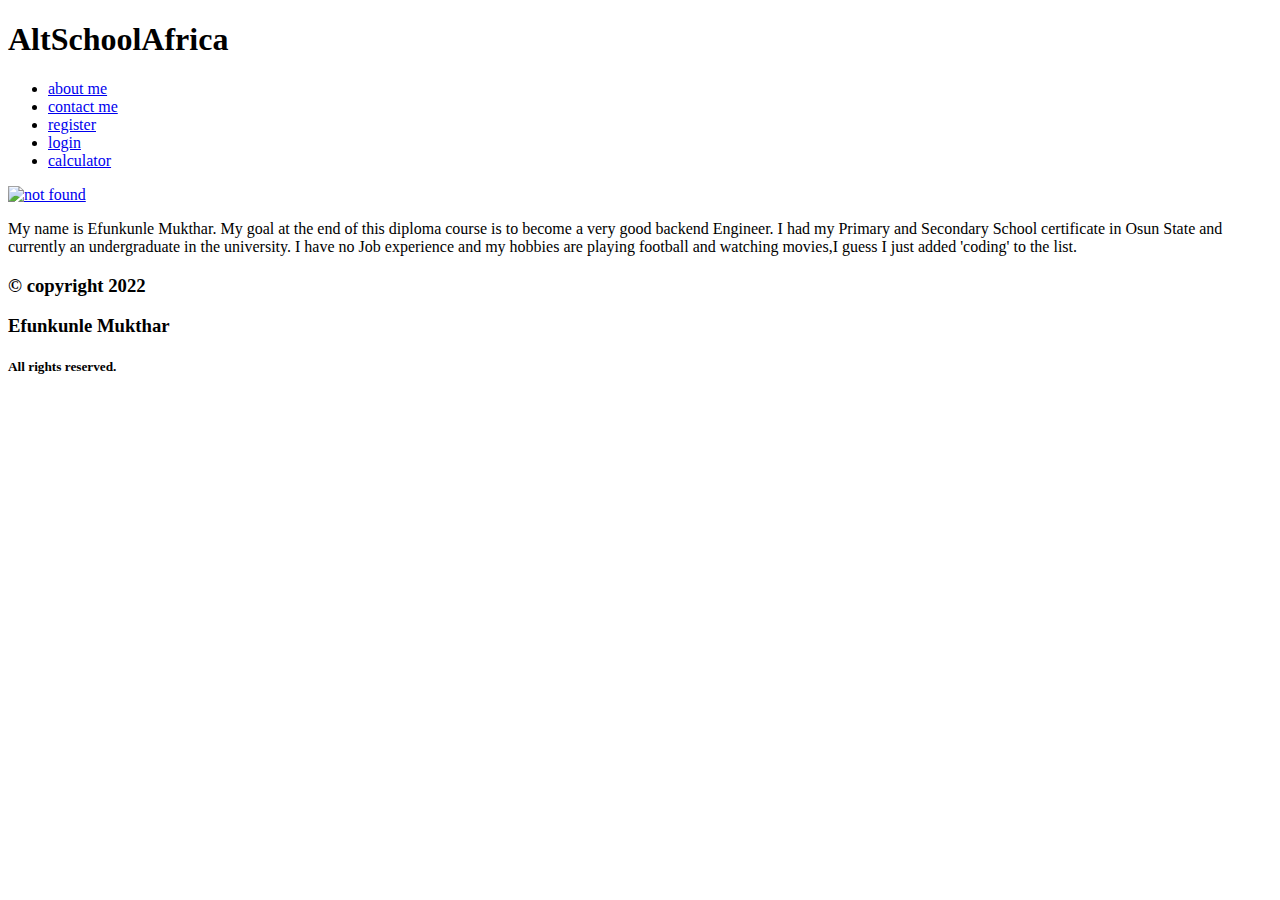
==== index.html @ 4912182e "my first commit" ====
<!DOCTYPE html>
<html lang="en">
  <head>
    <meta charset="UTF-8" />
    <meta name="viewport" content="width=device-width, initial-scale=1.0" />
    <meta http-equiv="X-UA-Compatible" content="ie=edge" />
    <link
      rel="stylesheet"
      media="screen and (min-width: 900px)"
      href="/index_bigScreen.css"
    />
    <link
      rel="stylesheet"
      media="screen and (max-width: 900px)"
      href="/index_smallScreen.css"
    />
    <title>About Me</title>
  </head>
  <body>
    <header class="header-container">
      <h1 id="brand-name">AltSchoolAfrica</h1>
      <ul class="list">
        <li><a class="ind" href="/index.html">about me</a></li>
        <li><a class="con" href="/contact.html">contact me</a></li>
        <li><a class="reg" href="/register.html">register</a></li>
        <li><a class="log" href="/login.html">login</a></li>
        <li><a class="cal" href="/calculator.html">calculator</a></li>
      </ul>
    </header>

    <section class="main">
      <div class="image">
        <a id="image" href="/IMG_3551.jpg">
          <img src="/IMG_3551.jpg" alt="not found"
        /></a>
      </div>

      <p class="main-paragraph">
        My name is Efunkunle Mukthar. My goal at the end of this diploma course
        is to become a very good backend Engineer. I had my Primary and
        Secondary School certificate in Osun State and currently an
        undergraduate in the university. I have no Job experience and my hobbies
        are playing football and watching movies,I guess I just added 'coding'
        to the list.
      </p>
    </section>

    <div class="footer-section">
      <div>
        <h3>&copy; copyright 2022</h3>
      </div>
      <div><h3>Efunkunle Mukthar</h3></div>
      <div><h5>All rights reserved.</h5></div>
    </div>
  </body>
</html>
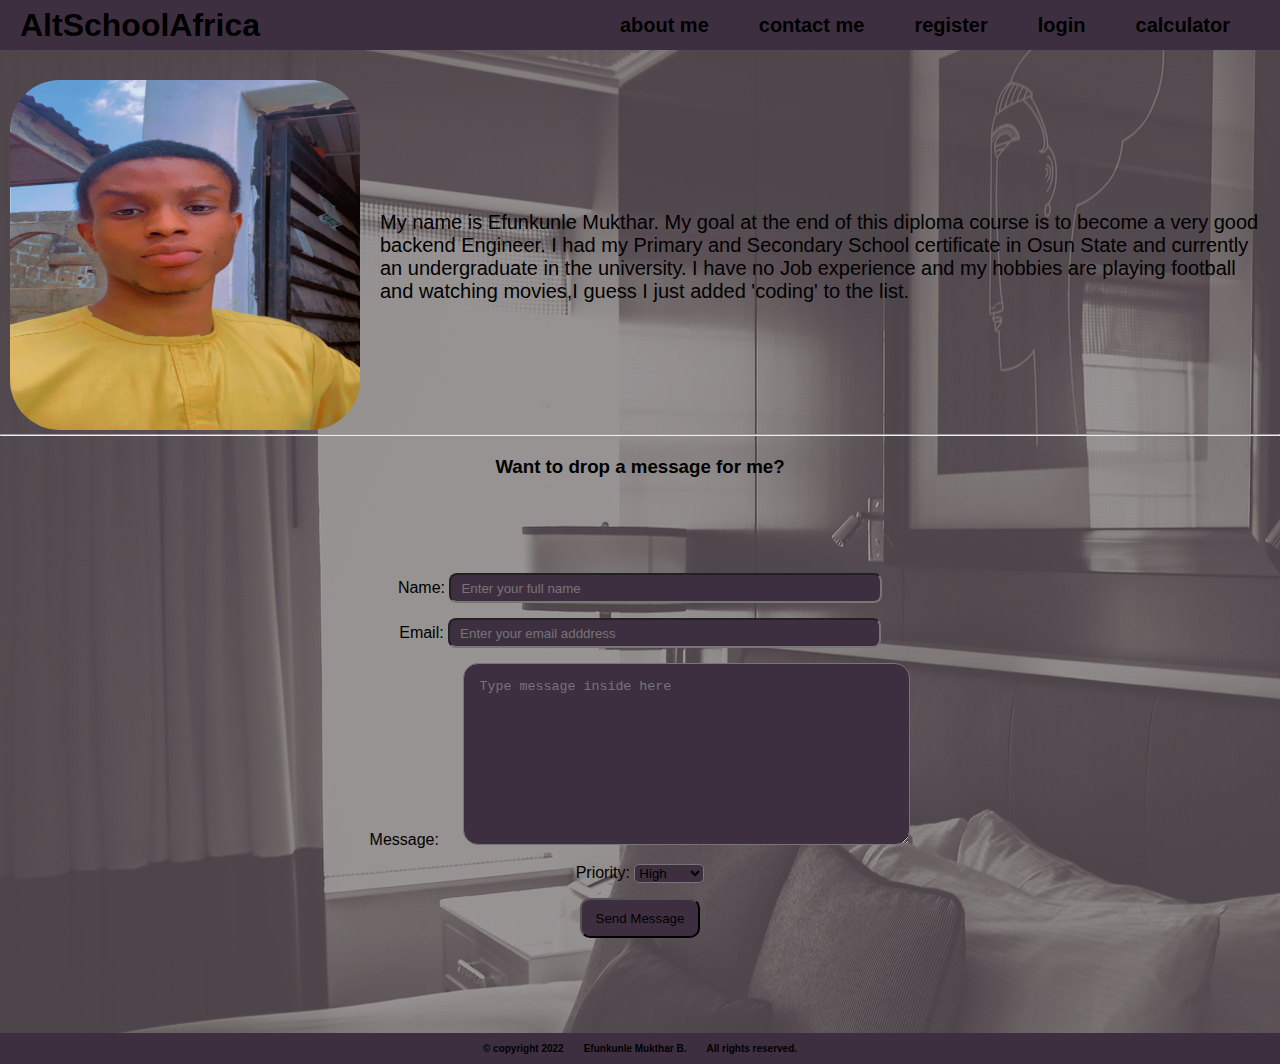
==== commit e4879cb7: "commit" ====
--- a/index.html
+++ b/index.html
@@ -34,7 +34,6 @@
           <img src="/IMG_3551.jpg" alt="not found"
         /></a>
       </div>
-
       <p class="main-paragraph">
         My name is Efunkunle Mukthar. My goal at the end of this diploma course
         is to become a very good backend Engineer. I had my Primary and
@@ -44,13 +43,51 @@
         to the list.
       </p>
     </section>
-
+    <hr />
+    <h3>Want to drop a message for me?</h3>
+    <div class="contact-section">
+      <form action="/contact.html">
+        <div class="name-input">
+          <label for="name">Name:</label>
+          <input type="text" id="name" placeholder="Enter your full name" />
+        </div>
+        <div class="email-input">
+          <label for="email">Email:</label>
+          <input
+            type="email"
+            id="email"
+            placeholder="Enter your email adddress"
+          />
+        </div>
+        <div class="text-area">
+          <label for="message">Message:</label>
+          <textarea
+            name="message"
+            id="message"
+            cols="50"
+            rows="10"
+            placeholder="Type message inside here"
+          ></textarea>
+        </div>
+        <div class="set-priority">
+          <label for="priority">Priority:</label>
+          <select name="priority" id="priorities">
+            <option value="high">High</option>
+            <option value="medium">Medium</option>
+            <option value="low">Low</option>
+          </select>
+        </div>
+        <div class="submit-message">
+          <button type="submit">Send Message</button>
+        </div>
+      </form>
+    </div>
     <div class="footer-section">
       <div>
-        <h3>&copy; copyright 2022</h3>
+        <h4>&copy; copyright 2022</h4>
       </div>
-      <div><h3>Efunkunle Mukthar</h3></div>
-      <div><h5>All rights reserved.</h5></div>
+      <div><h4>Efunkunle Mukthar B.</h4></div>
+      <div><h4>All rights reserved.</h4></div>
     </div>
   </body>
 </html>
--- a/index_bigScreen.css
+++ b/index_bigScreen.css
@@ -0,0 +1,126 @@
+* {
+  margin: 0;
+  padding: 0;
+  box-sizing: border-box;
+}
+body {
+  background-image: url(/showcase.jpg);
+  background-color: #3e2f40;
+  font-family: "Trebuchet MS", "Lucida Sans Unicode", "Lucida Grande",
+    "Lucida Sans", Arial, sans-serif;
+}
+.header-container {
+  width: 100%;
+  display: flex;
+  flex-direction: row;
+  justify-content: space-between;
+  background-color: #3e2f40;
+  height: 50px;
+  align-items: center;
+  top: 0;
+  position: fixed;
+}
+#brand-name {
+  margin-left: 20px;
+}
+.list {
+  display: flex;
+  flex-direction: row;
+  justify-content: space-between;
+  list-style-type: none;
+  align-items: center;
+}
+.header-container ul li a {
+  color: black;
+  font-size: 20px;
+  margin-right: 50px;
+  text-decoration: none;
+  font-weight: bold;
+}
+li a:hover {
+  background-color: #3e2f40;
+  color: black;
+  border-radius: 10px;
+  padding: 15px;
+}
+
+.image a:hover {
+  opacity: 0.8;
+}
+img {
+  width: 350px;
+  height: 350px;
+  border-radius: 50px;
+}
+.main {
+  margin-left: 10px;
+  margin-top: 80px;
+  display: flex;
+  flex-direction: row;
+  align-items: center;
+}
+
+.main-paragraph {
+  font-size: 20px;
+  margin: 20px;
+}
+hr {
+  background-color: #643b69;
+}
+h3 {
+  margin-left: 20px;
+  text-align: center;
+  margin: 20px;
+}
+.contact-section {
+  display: flex;
+  align-items: center;
+  justify-content: center;
+  text-align: center;
+  margin: 80px;
+}
+.contact-section div {
+  margin: 15px;
+}
+input {
+  padding: 10px;
+  height: 30px;
+  width: 80%;
+  border-radius: 8px;
+  outline-color: #643b69;
+  background-color: #3e2f40;
+  color: white;
+}
+textarea {
+  color: white;
+  background-color: #3e2f40;
+  padding: 15px;
+  margin-left: 20px;
+  border-radius: 15px;
+}
+select {
+  border-radius: 5px;
+  background-color: #3e2f40;
+}
+button {
+  width: 120px;
+  height: 40px;
+  border-radius: 10px;
+  background-color: #3e2f40;
+}
+button:hover {
+  background-color: #643b69;
+}
+.footer-section {
+  font-size: x-small;
+  display: flex;
+  justify-content: center;
+  text-align: center;
+  width: 100%;
+  background-color: #3e2f40;
+  bottom: 0;
+  position: relative;
+}
+.footer-section div {
+  margin: 10px;
+}
--- a/index_smallScreen.css
+++ b/index_smallScreen.css
@@ -0,0 +1,73 @@
+* {
+  margin: 0;
+  padding: 0;
+  box-sizing: border-box;
+}
+body {
+  font-family: "Trebuchet MS", "Lucida Sans Unicode", "Lucida Grande",
+    "Lucida Sans", Arial, sans-serif;
+  background-image: url(/showcase.jpg);
+}
+
+.header-container {
+  display: flex;
+  flex-direction: column;
+  width: 100%;
+  background-color: #3e2f40;
+  font-size: 12px;
+  padding: 10px;
+  top: 0;
+  position: fixed;
+}
+#brand-name {
+  margin-left: 20px;
+}
+.header-container ul li a {
+  font-size: 15px;
+  text-decoration: none;
+  color: black;
+  font-weight: bold;
+}
+li {
+  list-style-type: none;
+  margin-top: 10px;
+}
+li a:hover {
+  background-color: #3e2f40;
+  color: black;
+  border-radius: 10px;
+  padding: 5px;
+}
+.main {
+  margin-top: 200px;
+  display: flex;
+  flex-direction: column;
+  align-items: center;
+  padding: 20px;
+  overflow: hidden;
+}
+img {
+  width: 200px;
+  height: 200px;
+  border-radius: 50%;
+}
+.image a:hover {
+  opacity: 0.8;
+}
+.main-paragraph {
+  padding: 10px;
+}
+.footer-section {
+  font-size: 10px;
+  background-color: #3e2f40;
+  display: flex;
+  flex-direction: row;
+  justify-content: center;
+  padding: 5px;
+  width: 100%;
+  bottom: 0;
+  position: fixed;
+}
+.footer-section div {
+  margin: 10px;
+}
